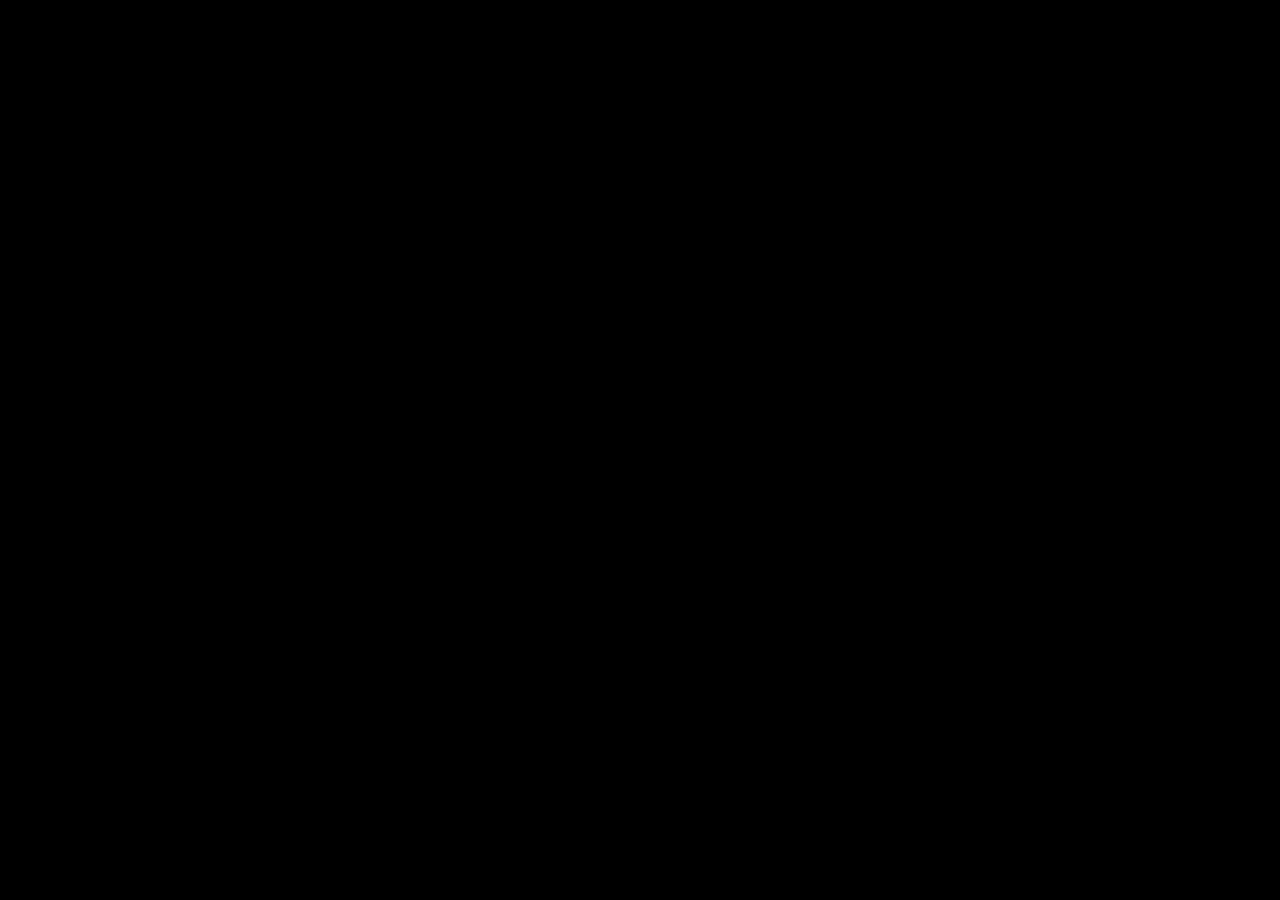
==== index.html @ 535308dd "начало экзаменационного проекта, создал первый фундамент в html, css, js" ====
<!DOCTYPE html>
<html lang="en">
<head>
    <meta charset="UTF-8">
    <meta name="viewport" content="width=device-width, initial-scale=1.0">
    <title>Naruto</title>
    <link rel="stylesheet" href="css/style.css">
</head>
<body>
<div class="container">
  <img src="naruto_png/naruto.jpg" alt="Naruto">
  <div class="darkness"></div>
</div>

<script src="js/script.js"></script>
</body>
</html>
---- css/style.css ----
* {
    margin: 0;
    padding: 0;
    box-sizing: border-box;
}

body {
    background: black;
}
.container {
    width: 100%;
    height: 100vh;
    position: relative;
    overflow: hidden;
}

.container img {
    width: 100%;
    height: 100%;
    object-fit: contain;
}

.darkness {
    --x: -500px;
    --y: -500px;

    position: absolute;
    inset: 0;
    background: radial-gradient(
            circle 400px at var(--x, -500px) var(--y, -500px),
            transparent 0%,
            black 100%
    );
    pointer-events: none;
}
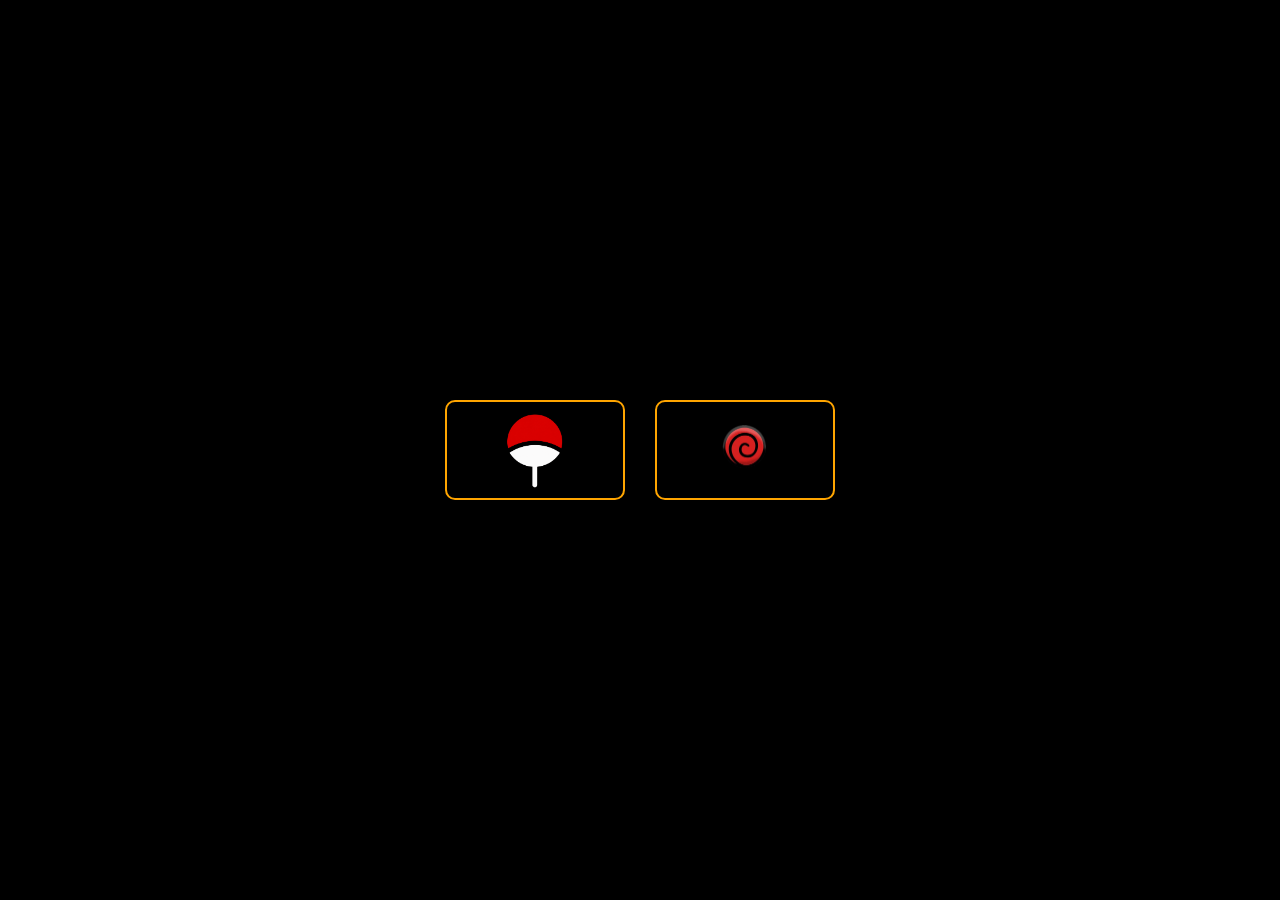
==== commit d4c7e966: "вывел html вне папку" ====
--- a/index.html
+++ b/index.html
@@ -3,15 +3,29 @@
 <head>
     <meta charset="UTF-8">
     <meta name="viewport" content="width=device-width, initial-scale=1.0">
-    <title>Naruto</title>
+
+    <title>Project</title>
+
+    <link rel="stylesheet" href="css/core.css">
     <link rel="stylesheet" href="css/style.css">
 </head>
 <body>
-<div class="container">
-  <img src="naruto_png/naruto.jpg" alt="Naruto">
-  <div class="darkness"></div>
+<div class="clans">
+    <div class="sasuke-reveal">
+        <img src="../images/simage.png" class="sasuke">
+        <div class="ink-mask"></div>
+    </div>
+    <a href="uchiha.html" class="clan uchiha">
+        <img src="images/uchiha-symbol.png">
+    </a>
+    <div class="naruto-reveal">
+        <img src="images/nimage.png" class="naruto">
+        <div class="ink-mask"></div>
+    </div>
+    <a href="uzumaki.html" class="clan uzumaki">
+        <img src="../images/uzumaki-removebg-preview.png">
+    </a>
 </div>
-
 <script src="js/script.js"></script>
 </body>
 </html>
--- a/css/core.css
+++ b/css/core.css
@@ -0,0 +1,13 @@
+* {
+    margin: 0;
+    padding: 0;
+    box-sizing: border-box;
+}
+
+body {
+    background-color: black;
+}
+
+a {
+    text-decoration: none;
+}
--- a/css/style.css
+++ b/css/style.css
@@ -1,35 +1,104 @@
-* {
-    margin: 0;
-    padding: 0;
-    box-sizing: border-box;
+.clans {
+    position: relative;
+    display: flex;
+    justify-content: center;
+    align-items: center;
+    gap: 30px;
+    min-height: 100vh;
 }
 
-body {
-    background: black;
-}
-.container {
-    width: 100%;
-    height: 100vh;
-    position: relative;
-    overflow: hidden;
+.clan {
+    width: 180px;
+    height: 100px;
+    border: 2px solid orange;
+    border-radius: 10px;
+    display: flex;
+    justify-content: center;
+    align-items: center;
+    transition: transform 0.3s;
 }
 
-.container img {
+.clan img {
+    width: 90px;
+    height: 90px;
+    object-fit: contain;
+}
+
+.clan img [alt="Uzumaki"] {
+    transform: scale(1.4);
+}
+
+.clan:hover {
+    transform: scale(1.1);
+    cursor: url("../images/png-transparent-line-technology-line-angle-art-artwork") 0 0, pointer;
+}
+
+.sasuke-reveal {
+    position: absolute;
+    left: 0;
+    bottom: 0;
+
+    width: 40%;
+    height: 100vh;
+
+    opacity: 0;
+    overflow: hidden;
+    pointer-events: none;
+    transition: opacity 0.9s ease;
+}
+
+.sasuke {
     width: 100%;
     height: 100%;
     object-fit: contain;
+    object-position: bottom center;
+
+    mask-image: radial-gradient(
+            circle at 50% 45%,
+            black 0%,
+            black 12%,
+            transparent 80%
+    );
 }
 
-.darkness {
-    --x: -500px;
-    --y: -500px;
-
+.ink-mask {
     position: absolute;
     inset: 0;
-    background: radial-gradient(
-            circle 400px at var(--x, -500px) var(--y, -500px),
-            transparent 0%,
-            black 100%
+    pointer-events: none;
+}
+
+.clans:has(.uchiha:hover) .sasuke-reveal {
+    opacity: 1;
+}
+
+.naruto-reveal {
+    position: absolute;
+    right: 0;
+    bottom: 0;
+
+    width: 40%;
+    height: 100vh;
+
+    opacity: 0;
+    overflow: hidden;
+    pointer-events: none;
+    transition: opacity 0.9s ease;
+}
+
+.naruto {
+    width: 100%;
+    height: 100%;
+    object-fit: contain;
+    object-position: bottom center;
+
+    mask-image: radial-gradient(
+            circle at 50% 45%,
+            black 0%,
+            black 12%,
+            transparent 70%
     );
-    pointer-events: none;
+}
+
+.clans:has(.uzumaki:hover) .naruto-reveal {
+    opacity: 1;
 }
